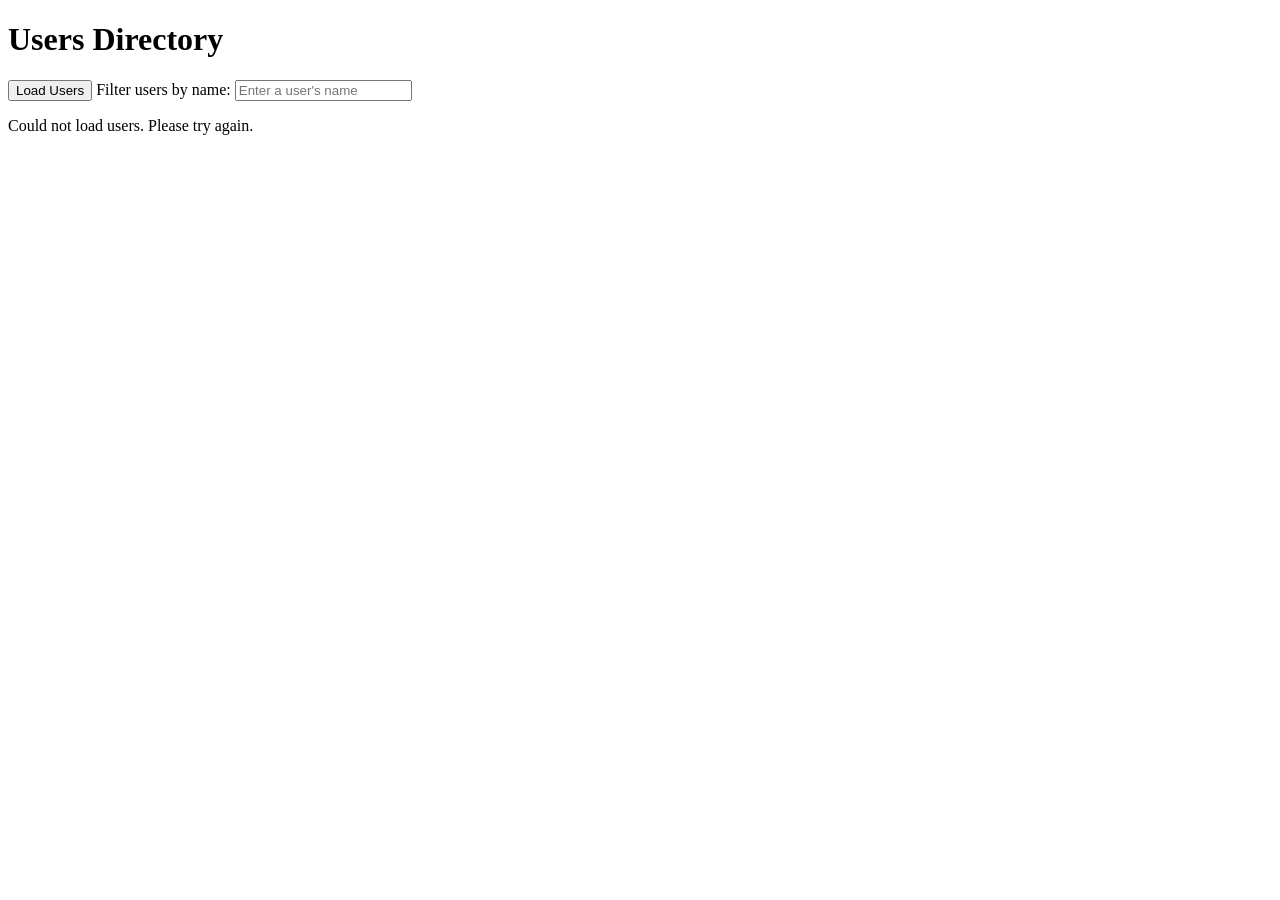
==== day5/index.html @ 0e27cd49 "Day 5 assignment" ====
<!DOCTYPE html>
<html lang="en">
  <head>
    <meta charset="UTF-8" />
    <meta name="viewport" content="width=device-width, initial-scale=1.0" />

    <title>Day 5 - Users API</title>

    <script src="users.js" defer></script>
  </head>

  <body>
    <h1>Users Directory</h1>

    <button id="load-users" type="button">
      Load Users
    </button>

    <label for="filter-input">Filter users by name:</label>
    <input
      id="filter-input"
      type="text"
      placeholder="Enter a user's name"
    />

    <p id="status">Click the button to load users.</p>

    <ul id="users-list"></ul>
  </body>
</html>
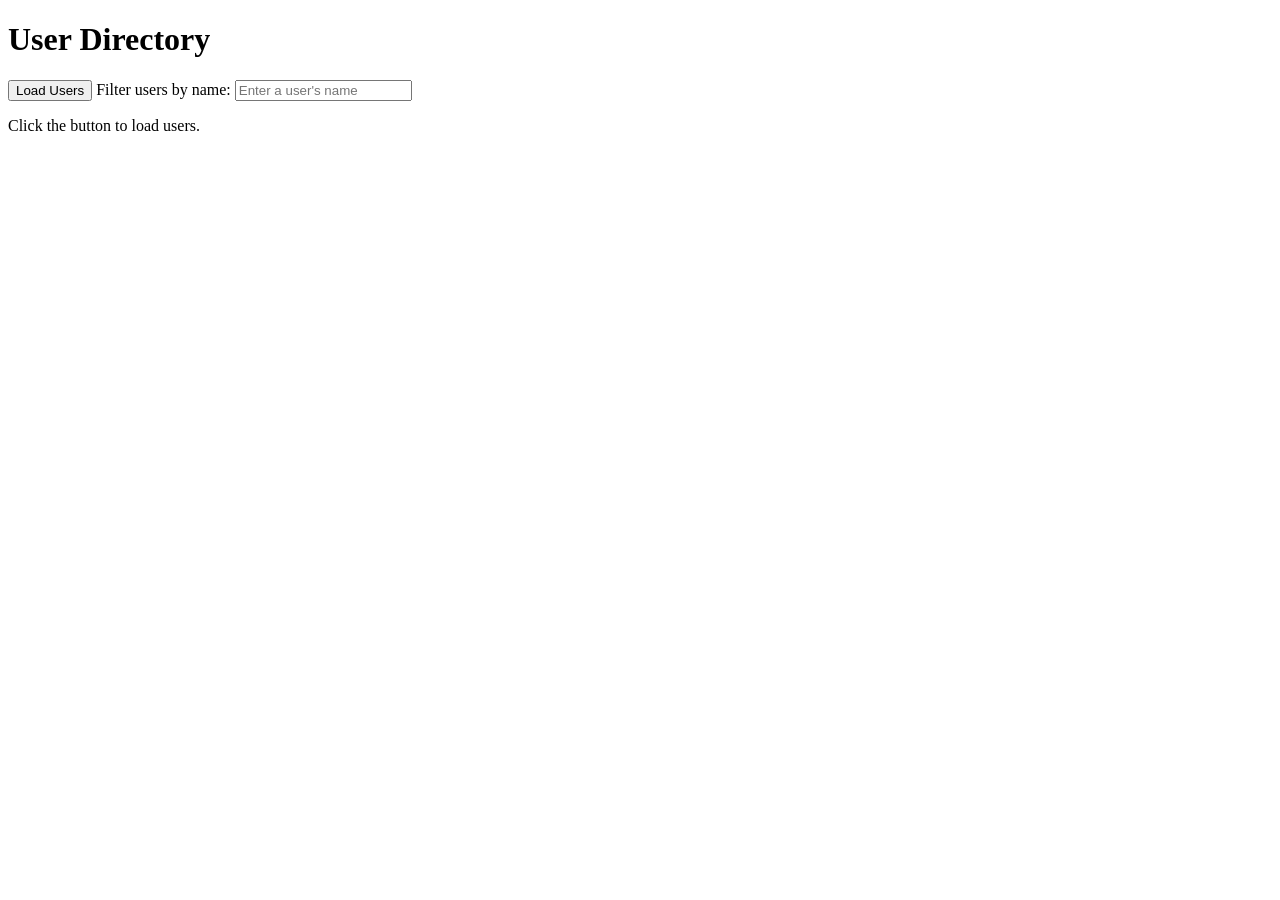
==== commit 8476edb3: "Day 5 assignment" ====
--- a/day5/index.html
+++ b/day5/index.html
@@ -4,19 +4,20 @@
     <meta charset="UTF-8" />
     <meta name="viewport" content="width=device-width, initial-scale=1.0" />
 
-    <title>Day 5 - Users API</title>
+    <title>User Directory</title>
 
     <script src="users.js" defer></script>
   </head>
 
   <body>
-    <h1>Users Directory</h1>
+    <h1>User Directory</h1>
 
     <button id="load-users" type="button">
       Load Users
     </button>
 
     <label for="filter-input">Filter users by name:</label>
+
     <input
       id="filter-input"
       type="text"
